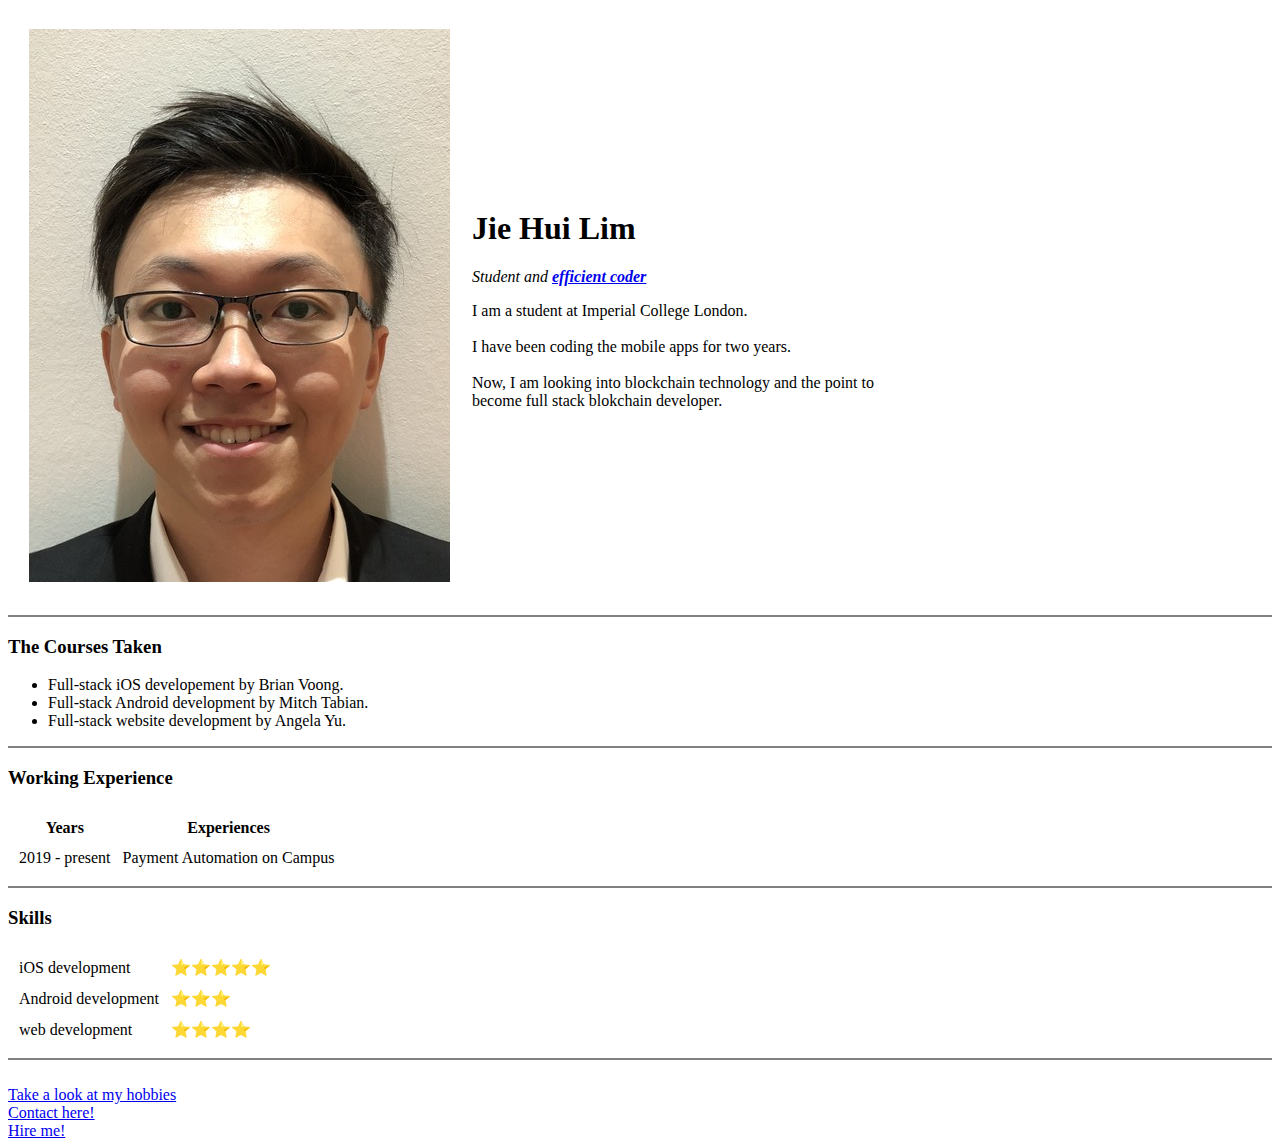
==== index.html @ 3f9a0826 "my cv website" ====
<!DOCTYPE html>
<html lang="en" dir="ltr">
  <head>
    <meta charset="utf-8">
    <title>Jie Hui Site</title>
  </head>
  <body>
    <table cellspacing="20">
      <tr>
        <td>
          <img src="images/ReonJHL.png" alt="Reon Jie Hui Lim profile picture">
        </td>
        <td>
          <h1>Jie Hui Lim</h1>
          <p><em>Student and
            <strong>
            <a href = "https://github.com/reonlim">efficient coder</a>
          </strong></em></p>
          <p>I am a student at Imperial College London.
            <br />
            <br />
            I have been coding the mobile apps for two years.
            <br />
            <br />
            Now, I am looking into blockchain technology and the point to
            <br />
            become full stack blokchain developer.
          </p>
        </td>
      </tr>
    </table>
    <hr size="2" noshade/>
    <h3>The Courses Taken</h3>
    <ul>
      <li>Full-stack iOS developement by Brian Voong.</li>
      <li>Full-stack Android development by Mitch Tabian.</li>
      <li>Full-stack website development by Angela Yu.</li>
    </ul>
    <hr size="2" noshade />
    <h3>Working Experience</h3>
    <table cellspacing="10">
      <thead>
        <tr>
          <th>Years</th>
          <th>Experiences</th>
        </tr>
      </thead>
      <body>
        <tr>
          <td>2019 - present</td>
          <td>Payment Automation on Campus</td>
        </tr>
      </body>
    </table>
    <hr size="2" noshade />
    <h3>Skills</h3>
    <table cellspacing="10">
      <tr>
        <td>iOS development</td>
        <td>⭐️⭐️⭐️⭐️⭐️</td>
      </tr>
      <tr>
        <td>Android development</td>
        <td>⭐️⭐️⭐️</td>
      </tr>
      <tr>
        <td>web development</td>
        <td>⭐️⭐️⭐️⭐️</td>
      </tr>
    </table>
    <hr size="2" noshade />
    <br>
    <a href = "hobbies.html">Take a look at my hobbies</a>
    <br>
    <a href = "contact.html">Contact here!</a>
    <br>
    <a href = "inputs.html">Hire me!</a>
  </body>
</html>
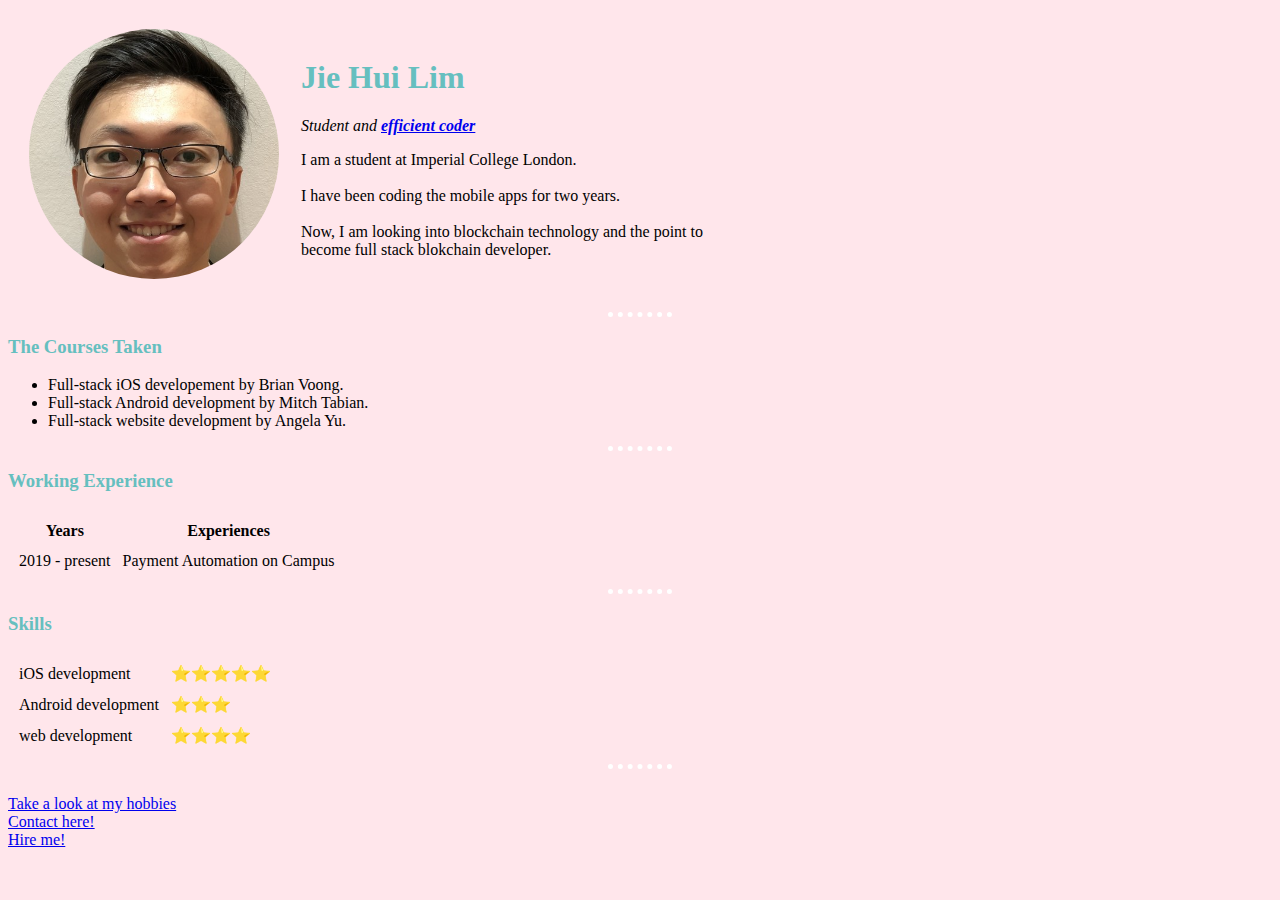
==== commit 51d4f111: "Latest update" ====
--- a/index.html
+++ b/index.html
@@ -3,6 +3,7 @@
   <head>
     <meta charset="utf-8">
     <title>Jie Hui Site</title>
+    <link rel="stylesheet" href="css/styles.css">
   </head>
   <body>
     <table cellspacing="20">
@@ -29,14 +30,14 @@
         </td>
       </tr>
     </table>
-    <hr size="2" noshade/>
+    <hr>
     <h3>The Courses Taken</h3>
     <ul>
       <li>Full-stack iOS developement by Brian Voong.</li>
       <li>Full-stack Android development by Mitch Tabian.</li>
       <li>Full-stack website development by Angela Yu.</li>
     </ul>
-    <hr size="2" noshade />
+    <hr>
     <h3>Working Experience</h3>
     <table cellspacing="10">
       <thead>
@@ -52,7 +53,7 @@
         </tr>
       </body>
     </table>
-    <hr size="2" noshade />
+    <hr>
     <h3>Skills</h3>
     <table cellspacing="10">
       <tr>
@@ -68,7 +69,7 @@
         <td>⭐️⭐️⭐️⭐️</td>
       </tr>
     </table>
-    <hr size="2" noshade />
+    <hr>
     <br>
     <a href = "hobbies.html">Take a look at my hobbies</a>
     <br>
--- a/css/styles.css
+++ b/css/styles.css
@@ -0,0 +1,26 @@
+body {
+  background-color: #FFE6EB;
+}
+
+hr {
+  border-style: none;
+  border-top-style: dotted;;
+  border-color: white;
+  border-width: 5px;
+  width: 5%;
+}
+
+img {
+  object-fit: cover;
+  width: 250px;
+  height: 250px;
+  border-radius: 50%;
+}
+
+h1 {
+  color: #66BFBF;
+}
+
+h3 {
+  color: #66BFBF;
+}
